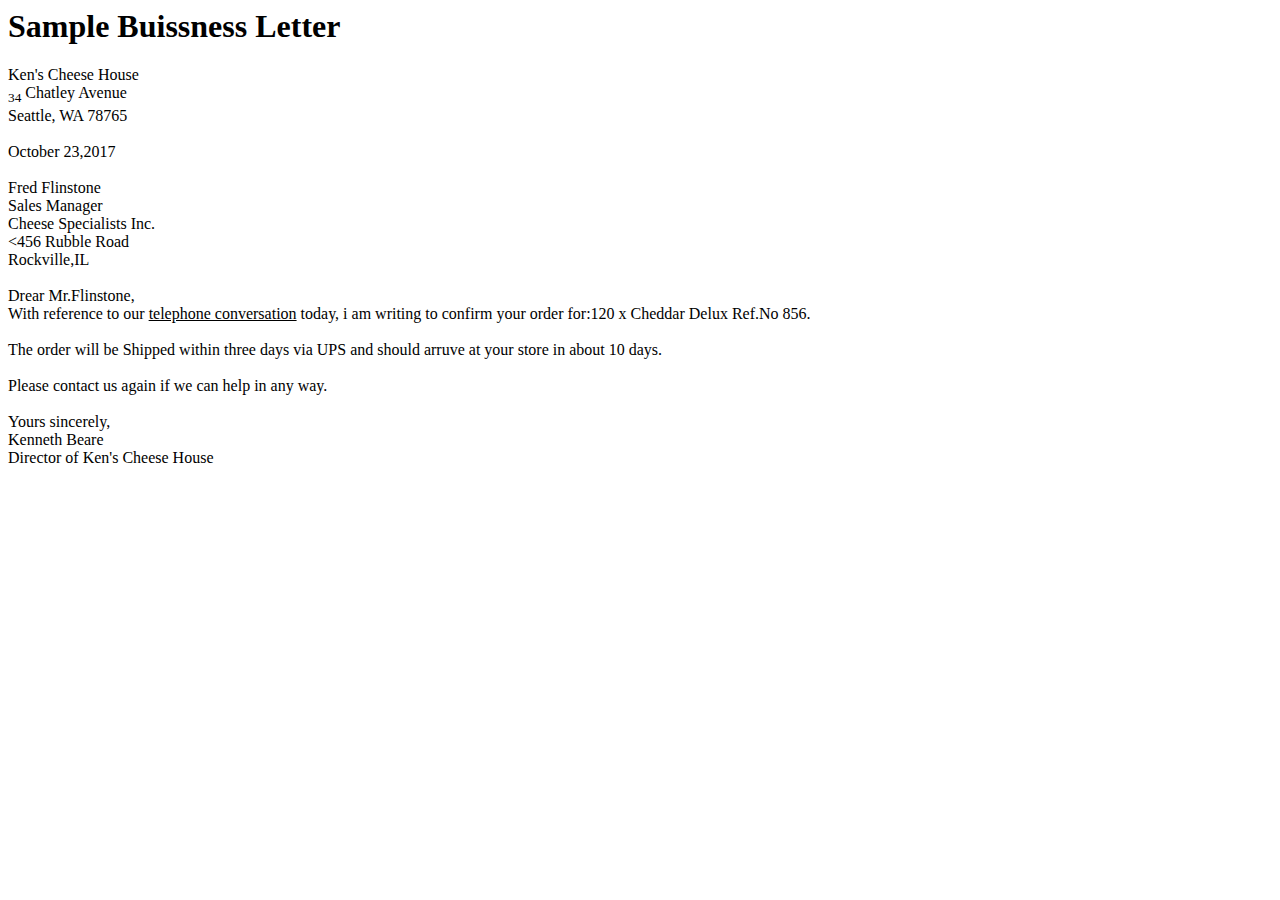
==== THAS1/index.html @ 82b3b1c5 "Add files via upload" ====
<HTML>
	<body>
	<div>
		<h1>Sample Buissness Letter</h1>
		<p>Ken's Cheese House <br /> <sub>34</sub> Chatley Avenue <br /> Seattle, WA 78765 <br/> <br/>October 23,2017<br/><br/> Fred Flinstone <br/>Sales Manager<br/>Cheese Specialists Inc.<br/><456 Rubble Road<br/>Rockville,IL<br/><br/>Drear Mr.Flinstone,<br/>With reference to our <u>telephone conversation</u> today, i am writing to confirm your order for:120 x Cheddar Delux Ref.No 856.<br/><br/>The order will be Shipped within three days via UPS and should arruve at your store in about 10 days.<br/><br/>Please contact us again if we can help in any way.<br/><br/>Yours sincerely,<br/>Kenneth Beare<br/>Director of Ken's Cheese House</p>
	</div>
	</body>
</HTML>
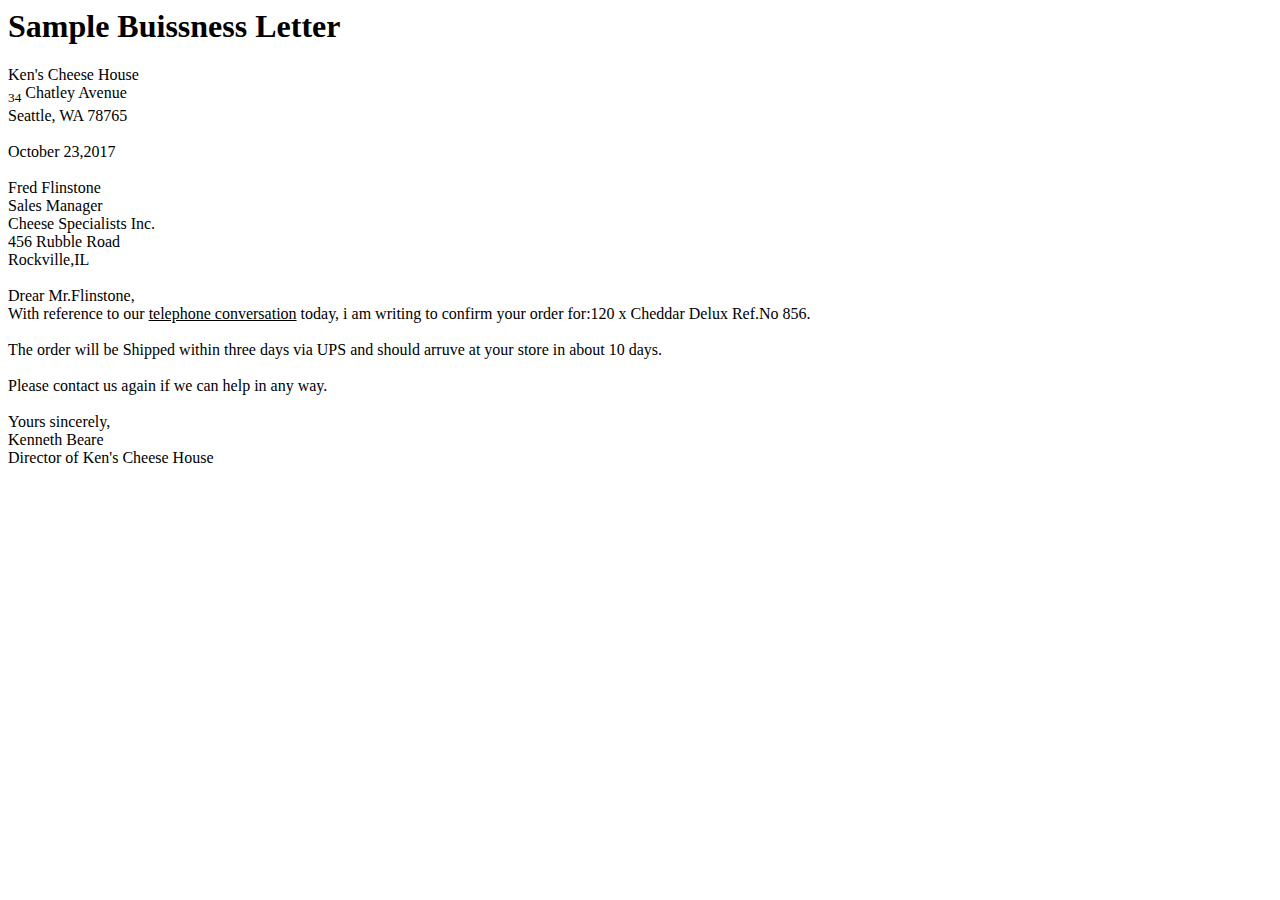
==== commit 3d70a1fd: "Update index.html" ====
--- a/THAS1/index.html
+++ b/THAS1/index.html
@@ -2,7 +2,7 @@
 	<body>
 	<div>
 		<h1>Sample Buissness Letter</h1>
-		<p>Ken's Cheese House <br /> <sub>34</sub> Chatley Avenue <br /> Seattle, WA 78765 <br/> <br/>October 23,2017<br/><br/> Fred Flinstone <br/>Sales Manager<br/>Cheese Specialists Inc.<br/><456 Rubble Road<br/>Rockville,IL<br/><br/>Drear Mr.Flinstone,<br/>With reference to our <u>telephone conversation</u> today, i am writing to confirm your order for:120 x Cheddar Delux Ref.No 856.<br/><br/>The order will be Shipped within three days via UPS and should arruve at your store in about 10 days.<br/><br/>Please contact us again if we can help in any way.<br/><br/>Yours sincerely,<br/>Kenneth Beare<br/>Director of Ken's Cheese House</p>
+		<p>Ken's Cheese House <br /> <sub>34</sub> Chatley Avenue <br /> Seattle, WA 78765 <br/> <br/>October 23,2017<br/><br/> Fred Flinstone <br/>Sales Manager<br/>Cheese Specialists Inc.<br/>456 Rubble Road<br/>Rockville,IL<br/><br/>Drear Mr.Flinstone,<br/>With reference to our <u>telephone conversation</u> today, i am writing to confirm your order for:120 x Cheddar Delux Ref.No 856.<br/><br/>The order will be Shipped within three days via UPS and should arruve at your store in about 10 days.<br/><br/>Please contact us again if we can help in any way.<br/><br/>Yours sincerely,<br/>Kenneth Beare<br/>Director of Ken's Cheese House</p>
 	</div>
 	</body>
-</HTML>+</HTML>
